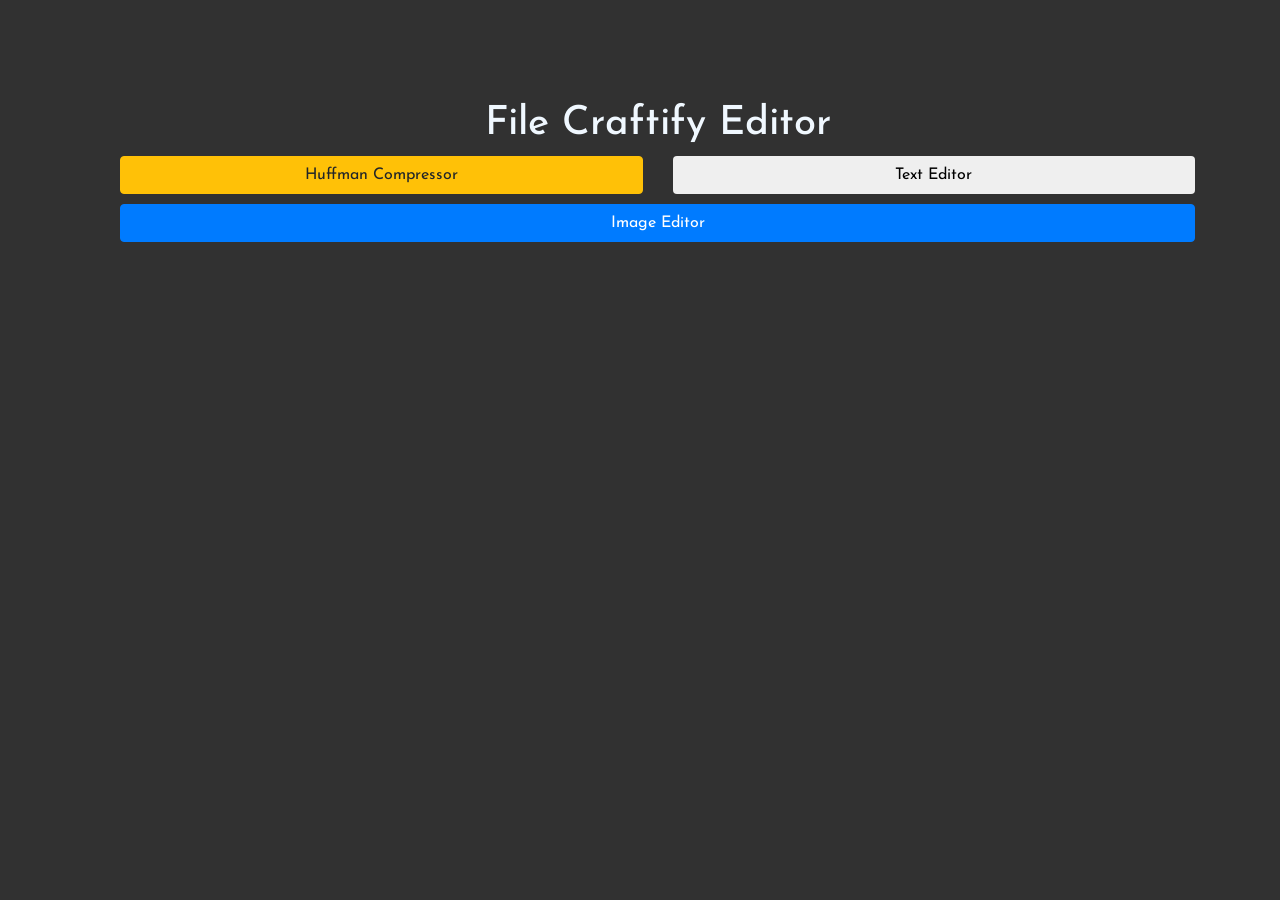
==== index.html @ 5d57b757 "Add files via upload" ====
<!DOCTYPE html>
<html lang="en">

<head>
    <meta charset="UTF-8">
    <meta name="viewport" content="width=device-width, initial-scale=1.0">
    <title>File Craftify Editor </title>

    <link rel="stylesheet" href="https://maxcdn.bootstrapcdn.com/bootstrap/4.0.0/css/bootstrap.min.css"
        integrity="sha384-Gn5384xqQ1aoWXA+058RXPxPg6fy4IWvTNh0E263XmFcJlSAwiGgFAW/dAiS6JXm" crossorigin="anonymous">
    <link rel="stylesheet" type="text/css" href="style.css">
    <link href="https://fonts.googleapis.com/css2?family=Josefin+Sans&display=swap" rel="stylesheet">

    <style>
        /* Add your custom styles here */
        body {
            font-family: 'Josefin Sans', sans-serif;
        }

        h1 {
            text-align: center;
			color: aliceblue;
        }

        .btn {
            width: 100%;
            margin-bottom: 10px;
        }
    </style>
</head>

<body>
    <div class="container">
        <h1>File Craftify Editor </h1>
        <div class="row">
            <div class="col-md-6">
                <a href="./Huffman_Compressor/index.html"><button type="button" class="btn btn-warning">Huffman Compressor</button></a>
            </div>
            <div class="col-md-6">
                <a href="./textEditor.html"><button type="button" class="btn btn">Text Editor</button></a>
            </div>
        </div>

        <div class="row">
            <div class="col-md">
                <a href="./Image-Editor/index.html"><button type="button" class="btn btn-primary">Image
                        Editor</button></a>
            </div>
        </div>
    </div>
</body>

</html>
---- style.css ----
.container{
	padding-top: 100px;
	padding-left:  50px;
	
}

.col{
	margin-top: 150px;
}
body{
	background-color: #313131;
}

h1{
	font-family: 'Josefin Sans', sans-serif;
}
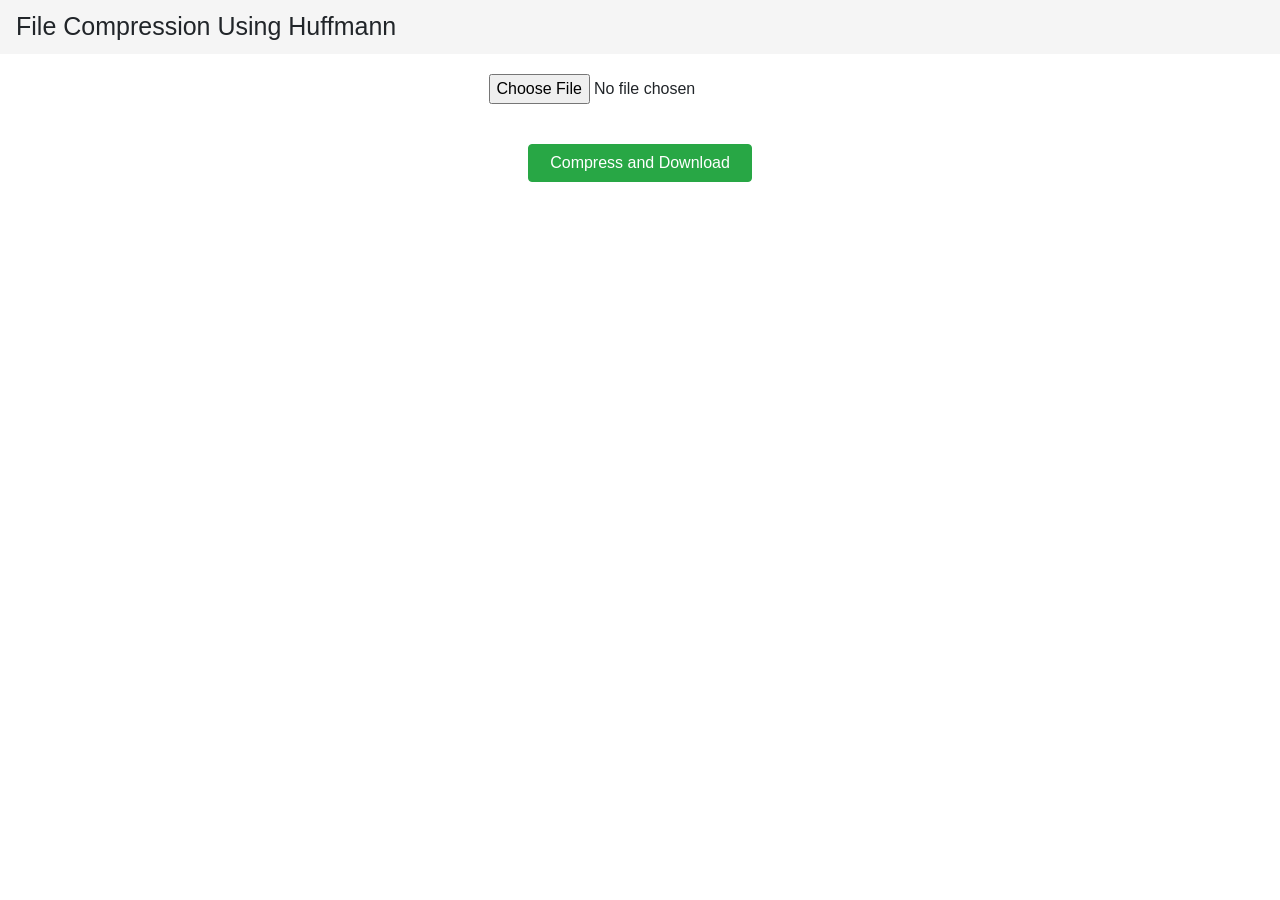
==== commit b96a60b3: "Add files via upload" ====
--- a/index.html
+++ b/index.html
@@ -4,50 +4,49 @@
 <head>
     <meta charset="UTF-8">
     <meta name="viewport" content="width=device-width, initial-scale=1.0">
-    <title>File Craftify Editor </title>
-
+    <title>Document</title>
     <link rel="stylesheet" href="https://maxcdn.bootstrapcdn.com/bootstrap/4.0.0/css/bootstrap.min.css"
         integrity="sha384-Gn5384xqQ1aoWXA+058RXPxPg6fy4IWvTNh0E263XmFcJlSAwiGgFAW/dAiS6JXm" crossorigin="anonymous">
-    <link rel="stylesheet" type="text/css" href="style.css">
-    <link href="https://fonts.googleapis.com/css2?family=Josefin+Sans&display=swap" rel="stylesheet">
 
+    <link rel="stylesheet" href="style.css">
+    <script src="heap.js"></script>
+    <script src="huffman.js" type="module"></script>
+    <script src="script.js" type="module"></script>
     <style>
-        /* Add your custom styles here */
         body {
-            font-family: 'Josefin Sans', sans-serif;
+            text-align: center;
+            font-family: sans-serif;
         }
 
-        h1 {
-            text-align: center;
-			color: aliceblue;
+        #formContainer {
+            display: inline-block;
+            margin-top: 20px;
+            margin-bottom: 20px; /* Add margin to the bottom of the form container */
         }
 
-        .btn {
-            width: 100%;
-            margin-bottom: 10px;
+        button.center_buttons {
+            margin-top: 20px; /* Add margin to the top of the button */
         }
     </style>
 </head>
 
 <body>
-    <div class="container">
-        <h1>File Craftify Editor </h1>
-        <div class="row">
-            <div class="col-md-6">
-                <a href="./Huffman_Compressor/index.html"><button type="button" class="btn btn-warning">Huffman Compressor</button></a>
-            </div>
-            <div class="col-md-6">
-                <a href="./textEditor.html"><button type="button" class="btn btn">Text Editor</button></a>
-            </div>
-        </div>
+    <nav class="navbar navbar-light " style="font-size: 25px; font-family: sans-serif; background-color: whitesmoke;">
+        File Compression Using Huffmann
+    </nav>
 
-        <div class="row">
-            <div class="col-md">
-                <a href="./Image-Editor/index.html"><button type="button" class="btn btn-primary">Image
-                        Editor</button></a>
-            </div>
-        </div>
+    <div>
+        <div id="formContainer">
+        <form method="post" enctype="multipart/form-data">
+            <!-- To take the file from the User ( Upload File ) -->
+            <input type="file" id="uploadedFile"/>
+        </form>
+    </div>
+        <br>
+        <!-- Button -->
+        <button type="button" class="btn btn-success center_buttons" id="encode">&nbsp;&nbsp;Compress and Download&nbsp;&nbsp;</button>
+        <br>
     </div>
 </body>
 
-</html>
+</html>
--- a/style.css
+++ b/style.css
@@ -1,18 +1,27 @@
-.container{
-	padding-top: 100px;
-	padding-left:  50px;
-	
+html,
+body {
+    height: 100%;
 }
 
-.col{
-	margin-top: 150px;
-}
-body{
-	background-color: #313131;
+.text_box {
+    padding: 30px;
+    width: 50%;
+    height: 100%;
+    border: 1px solid lightgray;
+    display: flex;
+    flex-wrap: wrap;
+    align-content: center;
 }
 
-h1{
-	font-family: 'Josefin Sans', sans-serif;
+#container{
+    width: 100%;
+    height: 70%;
+    background-color: white;
+    display: flex;
+    margin: 0 auto;
 }
 
-
+.center_buttons{
+    margin:auto;
+    display:block;
+}
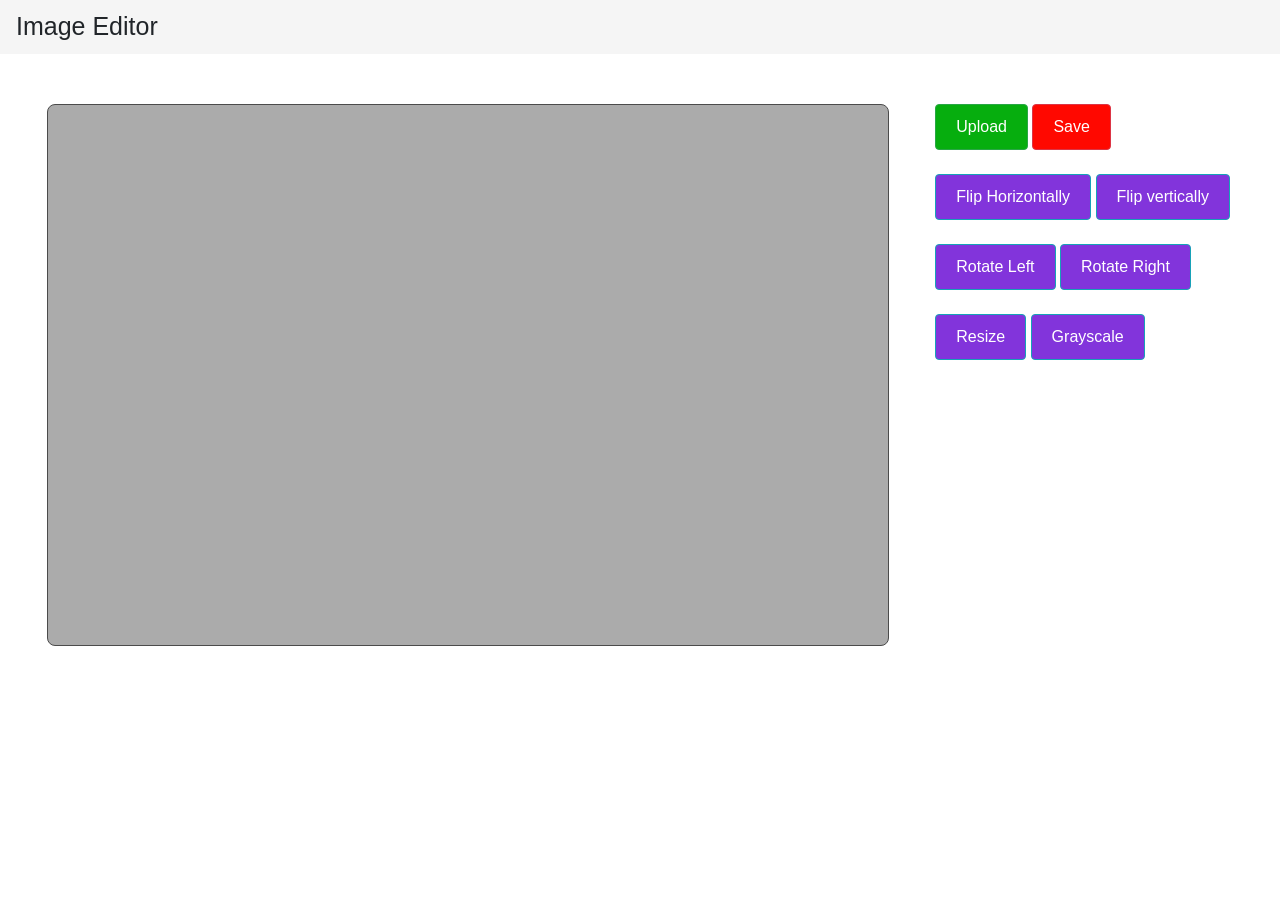
==== commit 7eb2aaaf: "Add files via upload" ====
--- a/index.html
+++ b/index.html
@@ -5,47 +5,44 @@
     <meta charset="UTF-8">
     <meta name="viewport" content="width=device-width, initial-scale=1.0">
     <title>Document</title>
+
     <link rel="stylesheet" href="https://maxcdn.bootstrapcdn.com/bootstrap/4.0.0/css/bootstrap.min.css"
         integrity="sha384-Gn5384xqQ1aoWXA+058RXPxPg6fy4IWvTNh0E263XmFcJlSAwiGgFAW/dAiS6JXm" crossorigin="anonymous">
 
     <link rel="stylesheet" href="style.css">
-    <script src="heap.js"></script>
-    <script src="huffman.js" type="module"></script>
-    <script src="script.js" type="module"></script>
-    <style>
-        body {
-            text-align: center;
-            font-family: sans-serif;
-        }
-
-        #formContainer {
-            display: inline-block;
-            margin-top: 20px;
-            margin-bottom: 20px; /* Add margin to the bottom of the form container */
-        }
-
-        button.center_buttons {
-            margin-top: 20px; /* Add margin to the top of the button */
-        }
-    </style>
+    <link rel="stylesheet" href="image-editor.css">
+    <script src="script.js"></script>
 </head>
 
 <body>
     <nav class="navbar navbar-light " style="font-size: 25px; font-family: sans-serif; background-color: whitesmoke;">
-        File Compression Using Huffmann
+       Image Editor
     </nav>
-
-    <div>
-        <div id="formContainer">
-        <form method="post" enctype="multipart/form-data">
-            <!-- To take the file from the User ( Upload File ) -->
-            <input type="file" id="uploadedFile"/>
-        </form>
-    </div>
-        <br>
-        <!-- Button -->
-        <button type="button" class="btn btn-success center_buttons" id="encode">&nbsp;&nbsp;Compress and Download&nbsp;&nbsp;</button>
-        <br>
+    <div id="container">
+        <div class="text_box">
+            <div id="imageEditor">
+                <section id="editorContainer">
+                    <!-- We are using the canvas to edit the image -->
+                    <canvas id="editor"></canvas>
+                </section>
+            </div>
+            <section id="toolbar">
+                <button id="upload" class="btn btn-success" title="Upload">Upload</button>
+                <button id="save" class="btn btn-danger" title="Save">Save</button>
+                <br>
+                <br>
+                <button id="flipHor" class="btn btn-info" title="Flip Horizontally">Flip Horizontally</button>
+                <button id="flipVert" class="btn btn-info" title="Flip vertically">Flip vertically</button>
+                <br>
+                <br>
+                <button id="rotateL" class="btn btn-info" title="Rotate left">Rotate Left</button>
+                <button id="rotateR" class="btn btn-info" title="Rotate right">Rotate Right</button>
+                <br>
+                <br>
+                <button id="resize" class="btn btn-info" title="Resize">Resize</button>
+                <button id="greyscale" class="btn btn-info" title="Convert to grayscale">Grayscale</button>
+            </section>
+        </div>
     </div>
 </body>
 
--- a/style.css
+++ b/style.css
@@ -4,10 +4,8 @@
 }
 
 .text_box {
-    padding: 30px;
-    width: 50%;
-    height: 100%;
-    border: 1px solid lightgray;
+    margin-top: 50px;
+    width: 100%;
     display: flex;
     flex-wrap: wrap;
     align-content: center;
@@ -15,13 +13,12 @@
 
 #container{
     width: 100%;
-    height: 70%;
     background-color: white;
     display: flex;
     margin: 0 auto;
 }
 
-.center_buttons{
+.center_buttons {
     margin:auto;
     display:block;
 }
--- a/image-editor.css
+++ b/image-editor.css
@@ -0,0 +1,43 @@
+#imageEditor {
+    margin:auto;
+    padding:20px;
+    border:1px solid #4b4b4b;
+    -moz-border-radius:8px;
+    -webkit-border-radius:8px;
+    border-radius:8px;
+    background-color:#ababab;
+}
+
+#editorContainer {
+    display:block;
+    overflow: auto;
+    width: 800px;
+    height: 500px;
+}
+
+#editor {
+    display:block;
+    margin: auto;
+}
+
+#toolbar {
+    display:block;
+    margin-right: 50px;
+}
+
+#resizer {
+    border:2px dashed #000
+}
+#toolbar #upload {
+    background-color: #06ae0e; /* Blue color code for button 1 */
+    color: #fff; /* Text color */
+}
+#toolbar #save {
+    background-color: #ff0800; /* Blue color code for button 1 */
+    color: #fff; /* Text color */
+}
+#toolbar button {
+    padding: 10px 20px 10px 20px;
+    background-color: #8234db; /* Blue color code */
+    color: #fff; /* Text color */
+}
